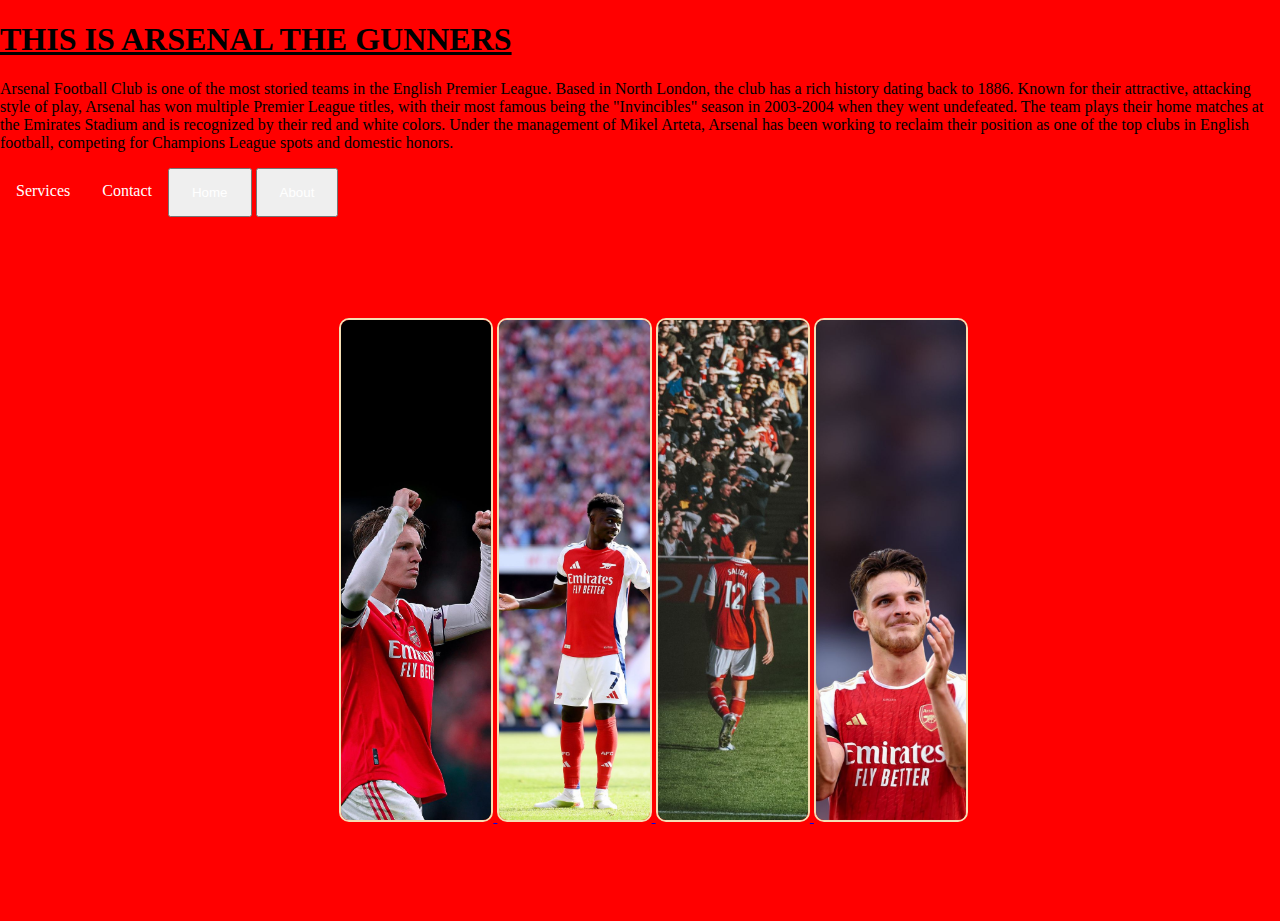
==== Garage/index.html @ de3e0a79 "Add files via upload" ====
<!DOCTYPE html>
<html lang="em">
    <head>
        <meta charset="UTF-8">
        <meta name="viewport" content="width=device-width, initial-scale=1.0">
        <link rel="stylesheet" href="pics.css">
        <title>THE GUNNERS</title>
    </head>
    <body>
        <link rel="stylesheet" href="pics.css">
        <h1><strong><b><U>THIS IS ARSENAL THE GUNNERS</U></b></strong></h1>
        <p class="intro">
            Arsenal Football Club is one of the most storied teams in the English Premier League. Based in North London, the club has a rich history dating back to 1886. Known for their attractive, attacking style of play, Arsenal has won multiple Premier League titles, with their most famous being the "Invincibles" season in 2003-2004 when they went undefeated. The team plays their home matches at the Emirates Stadium and is recognized by their red and white colors. Under the management of Mikel Arteta, Arsenal has been working to reclaim their position as one of the top clubs in English football, competing for Champions League spots and domestic honors.
            </p>
        <nav>
            <ul>
                <button><li style="color: black;"><a href="#home">Home</a></li></button>
                    
                <button><li style="color: black;"><a href="#about">About</a></li></button>
                <li style="color: black;"><a href="#services">Services</a></li>
                <li style="color: black;"><a href="#contact">Contact</a></li>
            </ul>
        </nav>
        <div class="container">
            <a href="index.html">
            <img src="A1.jpg" alt="this is one of the greatest germans">
            <img src="A2.jpg">
            <img src="A3.jpg">
            <img src="A4.jpg">
            </a>
        </div>
        

    </body>
</html>
---- Garage/pics.css ----
body{
    background-color:#432f0f;
}
.container{
    margin: 100px 0 0 200px;
    width: 100%;
    height: 500px;
    display: flex;
    
    justify-content: center;
    gap: 5px;
}
.container img {
    width: 15%;
    height: 100%;
    object-fit: cover;
    border-radius: 10px ;
    border: 2px solid wheat;
    transition: all ease-in-out 0.5s;
}
.container img:hover {
    width: 50%;
}
.nav nav {
    background-color: #333;
    overflow: hidden;
}
nav ul {
    list-style-type: none;
    margin: 0;
    padding: 0;
}
nav ul li {
    float: left;
}
nav ul li a {
    display: inline-flex;
    color: white;
    text-align: center;
    padding: 14px 16px;
    text-decoration: none;
}
nav ul li a:hover {
    background-color: #111;
}
.details {
    background-color: #111;    }

.intro{
    border-bottom: #111;

}

body {
    margin: 0;
    padding: 0;
    background-color:#FF0000 ; /* Replace with your image path */
    background-size: cover; /* Ensures the image covers the entire background */
    background-position: center; /* Centers the image in the background */
    background-repeat: no-repeat; /* Prevents the image from repeating */
    height: 100vh; /* Makes the body fill the viewport height */
    width: 100vw; /* Makes the body fill the viewport width */
  }
---- Garage/pics.css ----
body{
    background-color:#432f0f;
}
.container{
    margin: 100px 0 0 200px;
    width: 100%;
    height: 500px;
    display: flex;
    
    justify-content: center;
    gap: 5px;
}
.container img {
    width: 15%;
    height: 100%;
    object-fit: cover;
    border-radius: 10px ;
    border: 2px solid wheat;
    transition: all ease-in-out 0.5s;
}
.container img:hover {
    width: 50%;
}
.nav nav {
    background-color: #333;
    overflow: hidden;
}
nav ul {
    list-style-type: none;
    margin: 0;
    padding: 0;
}
nav ul li {
    float: left;
}
nav ul li a {
    display: inline-flex;
    color: white;
    text-align: center;
    padding: 14px 16px;
    text-decoration: none;
}
nav ul li a:hover {
    background-color: #111;
}
.details {
    background-color: #111;    }

.intro{
    border-bottom: #111;

}

body {
    margin: 0;
    padding: 0;
    background-color:#FF0000 ; /* Replace with your image path */
    background-size: cover; /* Ensures the image covers the entire background */
    background-position: center; /* Centers the image in the background */
    background-repeat: no-repeat; /* Prevents the image from repeating */
    height: 100vh; /* Makes the body fill the viewport height */
    width: 100vw; /* Makes the body fill the viewport width */
  }
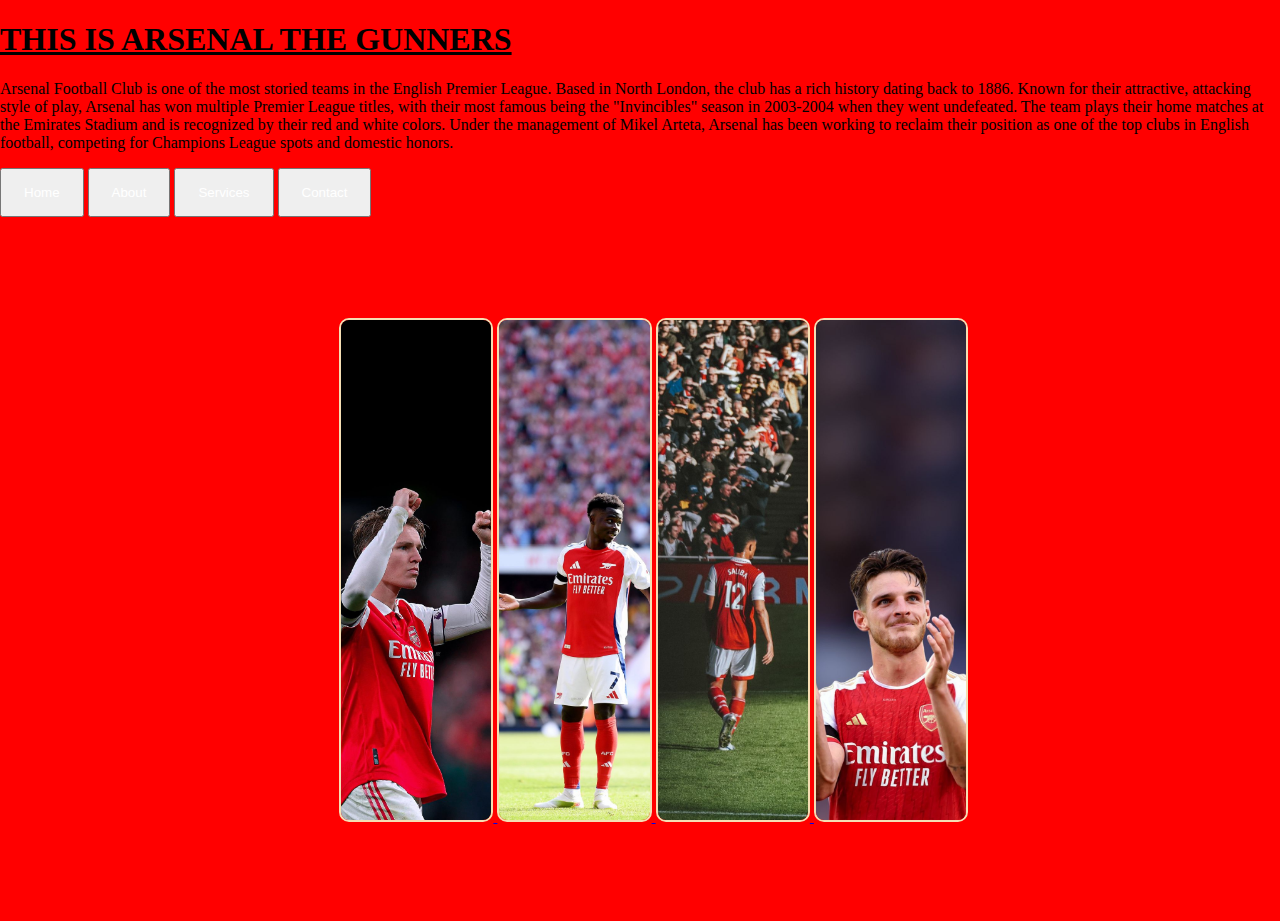
==== commit 16d26d95: "Add files via upload" ====
--- a/Garage/index.html
+++ b/Garage/index.html
@@ -15,14 +15,14 @@
         <nav>
             <ul>
                 <button><li style="color: black;"><a href="#home">Home</a></li></button>
-                    
                 <button><li style="color: black;"><a href="#about">About</a></li></button>
-                <li style="color: black;"><a href="#services">Services</a></li>
-                <li style="color: black;"><a href="#contact">Contact</a></li>
+                <button><li style="color: black;"><a href="#services">Services</a></li></button>
+                <button><li style="color: black;"><a href="#contact">Contact</a></li></button>
             </ul>
         </nav>
         <div class="container">
             <a href="index.html">
+                
             <img src="A1.jpg" alt="this is one of the greatest germans">
             <img src="A2.jpg">
             <img src="A3.jpg">
